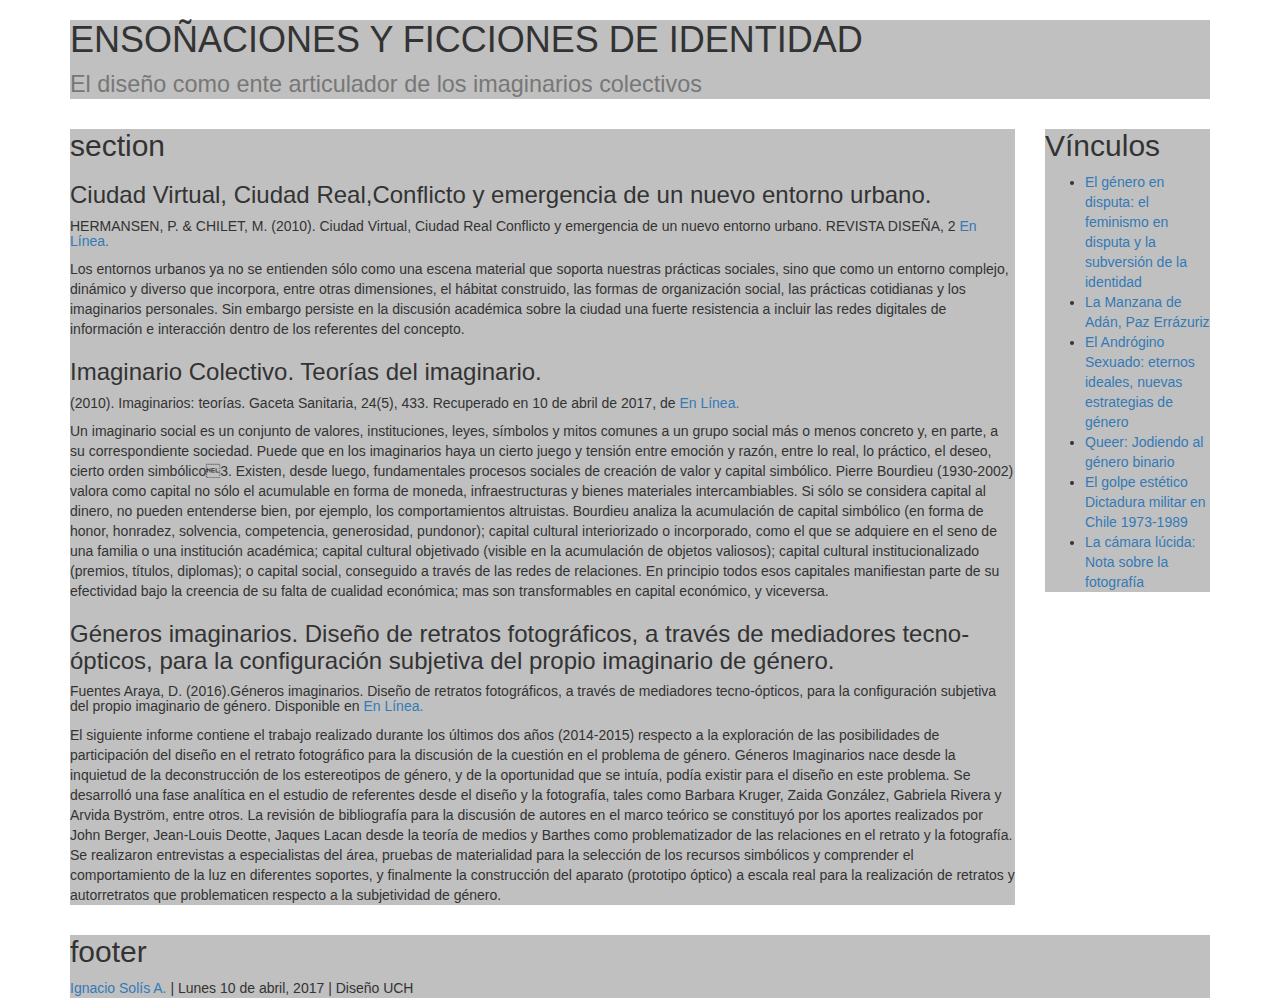
==== index.html @ e7287f75 "primera subida" ====
<!DOCTYPE html>
<html lang="es">
    <head>
        <meta charset="utf-8">
        <meta http-equiv="X-UA-Compatible" content="IE=edge">
        <meta name="viewport" content="width=device-width, initial-scale=1">
        <title>Hola mundo!</title>
        <link href="css/bootstrap.min.css" rel="stylesheet">
        <link href="style.css" rel="stylesheet">
        <!--[if lt IE 9]>
        <script src="https://oss.maxcdn.com/html5shiv/3.7.2/html5shiv.min.js"></script>
        <script src="https://oss.maxcdn.com/respond/1.4.2/respond.min.js"></script>
        <![endif]-->
    </head>
    <body>
      <div class="container">
        <div class="row">
            <div class="col-sm-12">
            <header>
              <h1>ENSOÑACIONES Y FICCIONES DE IDENTIDAD<br />
              <small> El diseño como ente articulador de los imaginarios colectivos </small></h1>
            </header>
            </div>
            <div class="col-xs-8 col-md-9 col-lg-10">
              <section>
                <h2>section</h2>

                <article>
                   <h3> Ciudad Virtual, Ciudad Real,Conflicto y emergencia de un nuevo entorno urbano.</h3>
                   <h5> HERMANSEN, P. & CHILET, M. (2010). Ciudad Virtual, Ciudad Real Conflicto y emergencia de un nuevo entorno urbano. REVISTA DISEÑA, 2 <a href"http://www.revistadisena.com/ciudad-virtual-ciudad-real-conflicto-y-emergencia-de-un-nuevo-entorno-urbano/">En Línea. </a> </h5>
                   <p> Los entornos urbanos ya no se entienden sólo como una escena material que soporta nuestras prácticas sociales, sino que como un entorno complejo, dinámico y diverso que incorpora, entre otras dimensiones, el hábitat construido, las formas de organización social, las prácticas cotidianas y los imaginarios personales. Sin embargo persiste en la discusión académica sobre la ciudad una fuerte resistencia a incluir las redes digitales de información e interacción dentro de los referentes del concepto. </p>
                </article>

                <article>
                   <h3> Imaginario Colectivo. Teorías del imaginario.</h3>
                   <h5> (2010). Imaginarios: teorías. Gaceta Sanitaria, 24(5), 433. Recuperado en 10 de abril de 2017, de <a href"http://scielo.isciii.es/scielo.php?script=sci_arttext&pid=S0213-91112010000500015&lng=es&tlng=es">En Línea. </a> </h5>
                   <p> Un imaginario social es un conjunto de valores, instituciones, leyes, símbolos y mitos comunes a un grupo social más o menos concreto y, en parte, a su correspondiente sociedad. Puede que en los imaginarios haya un cierto juego y tensión entre emoción y razón, entre lo real, lo práctico, el deseo, cierto orden simbólico3. Existen, desde luego, fundamentales procesos sociales de creación de valor y capital simbólico. Pierre Bourdieu (1930-2002) valora como capital no sólo el acumulable en forma de moneda, infraestructuras y bienes materiales intercambiables. Si sólo se considera capital al dinero, no pueden entenderse bien, por ejemplo, los comportamientos altruistas. Bourdieu analiza la acumulación de capital simbólico (en forma de honor, honradez, solvencia, competencia, generosidad, pundonor); capital cultural interiorizado o incorporado, como el que se adquiere en el seno de una familia o una institución académica; capital cultural objetivado (visible en la acumulación de objetos valiosos); capital cultural institucionalizado (premios, títulos, diplomas); o capital social, conseguido a través de las redes de relaciones. En principio todos esos capitales manifiestan parte de su efectividad bajo la creencia de su falta de cualidad económica; mas son transformables en capital económico, y viceversa. </p>
                </article>

                <article>
                   <h3> Géneros imaginarios. Diseño de retratos fotográficos, a través de mediadores tecno-ópticos, para la configuración subjetiva del propio imaginario de género.</h3>
                   <h5> Fuentes Araya, D. (2016).Géneros imaginarios. Diseño de retratos fotográficos, a través de mediadores tecno-ópticos, para la configuración subjetiva del propio imaginario de género. Disponible en <a href" http://repositorio.uchile.cl/handle/2250/139573">En Línea.</a> </h5>
                   <p> El siguiente informe contiene el trabajo realizado durante los últimos dos años (2014-2015) respecto a la exploración de las posibilidades de participación del diseño en el retrato fotográfico para la discusión de la cuestión en el problema de género.
 Géneros Imaginarios nace desde la inquietud de la deconstrucción de los estereotipos de género, y de la oportunidad que se intuía, podía existir para el diseño en este problema.
 Se desarrolló una fase analítica en el estudio de referentes desde el diseño y la fotografía, tales como Barbara Kruger, Zaida González, Gabriela Rivera y Arvida Byström, entre otros. La revisión de bibliografía para la discusión de autores en el marco teórico se constituyó por los aportes realizados por John Berger, Jean-Louis Deotte, Jaques Lacan desde la teoría de medios y Barthes como problematizador de las relaciones en el retrato y la fotografía. Se realizaron entrevistas a especialistas del área, pruebas de materialidad para la selección de los recursos simbólicos y comprender el comportamiento de la luz en diferentes soportes, y finalmente la construcción del aparato (prototipo óptico) a escala real para la realización de retratos y autorretratos que problematicen respecto a la subjetividad de género.</p>
                </article>

              </section>
            </div>
            <div class="col-sm-4 col-md-3 col-lg-2">
            <aside>
              <h2>Vínculos</h2>
              <ul>
                <li><a href="https://books.google.cl/books/about/El_g%C3%A9nero_en_disputa.html?id=zX4CGgAACAAJ&redir_esc=y">El género en disputa: el feminismo en disputa y la subversión de la identidad</a></li>
                <li><a href="https://nosomosqueer.wordpress.com/2015/07/01/paz-errazuriz-la-manzana-de-adan-1983-chile/">La Manzana de Adán, Paz Errázuriz</a></li>
                <li><a href="https://books.google.cl/books/about/El_andr%C3%B3gino_sexuado.html?id=IQKzAAAAIAAJ&redir_esc=y">El Andrógino Sexuado: eternos ideales, nuevas estrategias de género</a></li>
                <li><a href="https://www.facebook.com/elgeneroendisputa?fref=ts">Queer: Jodiendo al género binario</a> </li>
                <li><a href="https://www.kaypunku.com/index.php/kaypunku/article/download/16/29">El golpe estético Dictadura militar en Chile 1973-1989</a></li>
                <li><a href"https://rebecapardo.wordpress.com/2013/03/25/recordando-a-roland-barthes-releyendo-la-camara-lucida/">La cámara lúcida: Nota sobre la fotografía</a></li>
              </ul>
            <aside>
            </div>
            <div class="clearfix"></div>
            <div class="col-sm-12">
            <footer>
              <h2>footer</h2>
              <p><a href="mailto:ignacio.solis@ug.uchile.cl">Ignacio Solís A.</a> | Lunes 10 de abril, 2017 | Diseño UCH </p>

            </footer>
            </div>


        </div>
      </div>
      <script src="js/jquery.min.js"></script>
      <script src="js/bootstrap.min.js"></script>
    </body>
</html>
---- style.css ----
header,section, aside, footer {
  background:silver;
}

@media screen and (max-width: 768px) {
  header,section, aside, footer {
    background:black;
  }
}
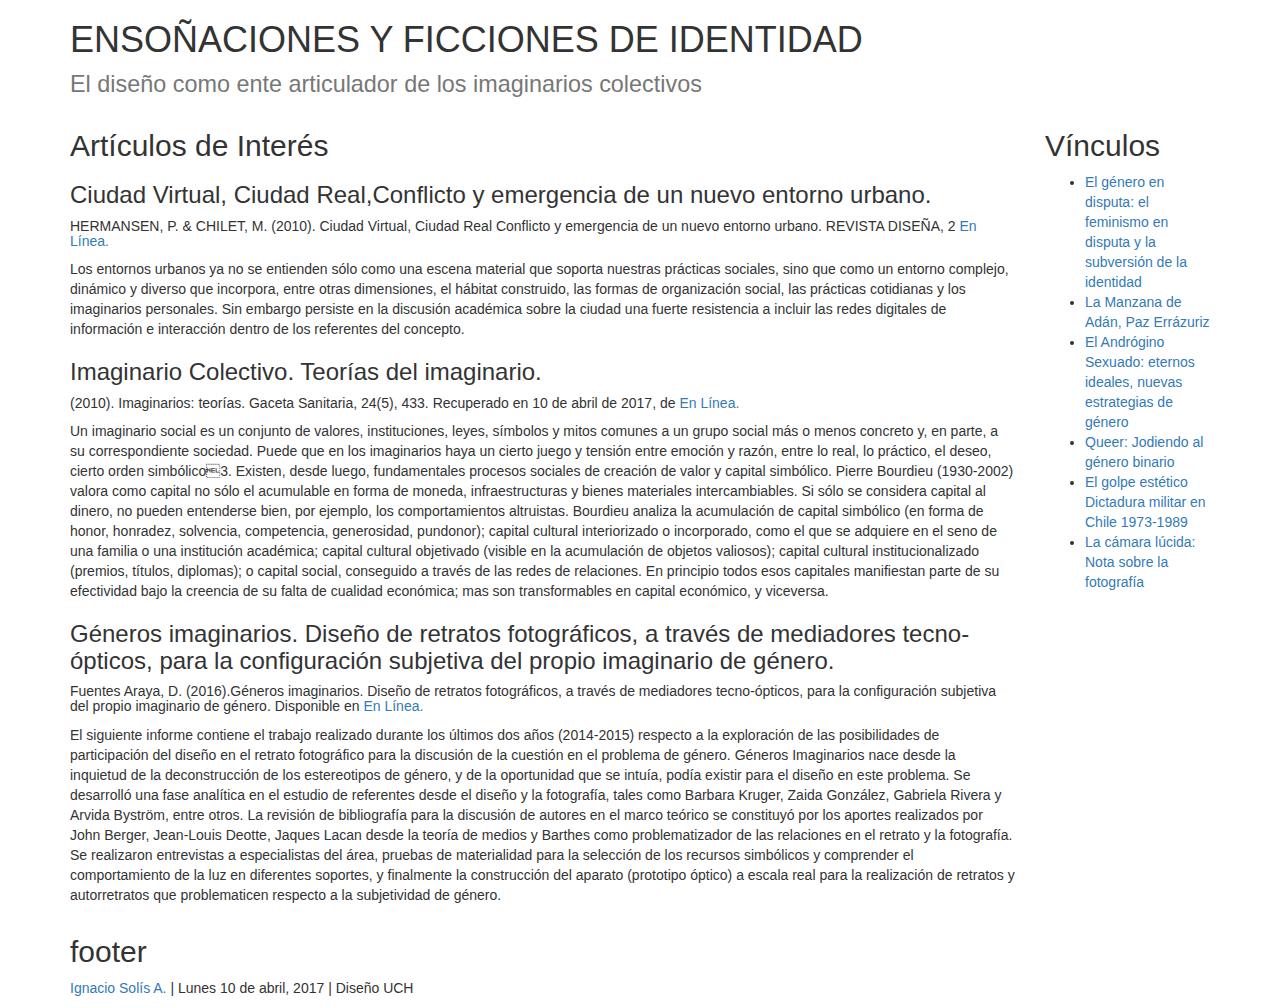
==== commit 8de4b3cf: "articulo-interes" ====
--- a/index.html
+++ b/index.html
@@ -23,7 +23,7 @@
             </div>
             <div class="col-xs-8 col-md-9 col-lg-10">
               <section>
-                <h2>section</h2>
+                <h2>Artículos de Interés</h2>
 
                 <article>
                    <h3> Ciudad Virtual, Ciudad Real,Conflicto y emergencia de un nuevo entorno urbano.</h3>
--- a/style.css
+++ b/style.css
@@ -1,5 +1,5 @@
 header,section, aside, footer {
-  background:silver;
+  background:#fff;
 }
 
 @media screen and (max-width: 768px) {
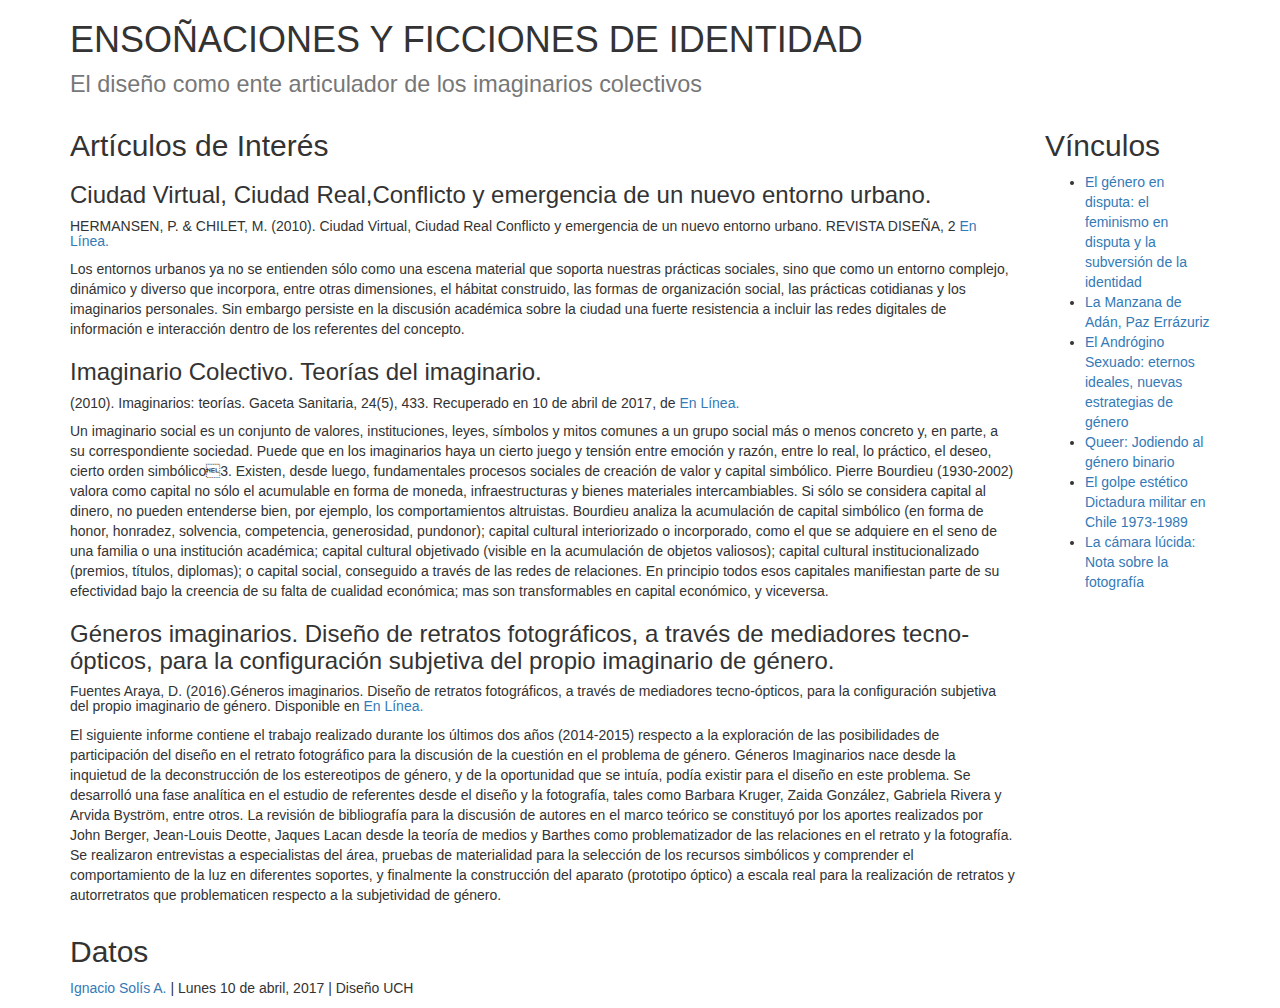
==== commit fa782561: "datos" ====
--- a/index.html
+++ b/index.html
@@ -64,7 +64,7 @@
             <div class="clearfix"></div>
             <div class="col-sm-12">
             <footer>
-              <h2>footer</h2>
+              <h2>Datos</h2>
               <p><a href="mailto:ignacio.solis@ug.uchile.cl">Ignacio Solís A.</a> | Lunes 10 de abril, 2017 | Diseño UCH </p>
 
             </footer>
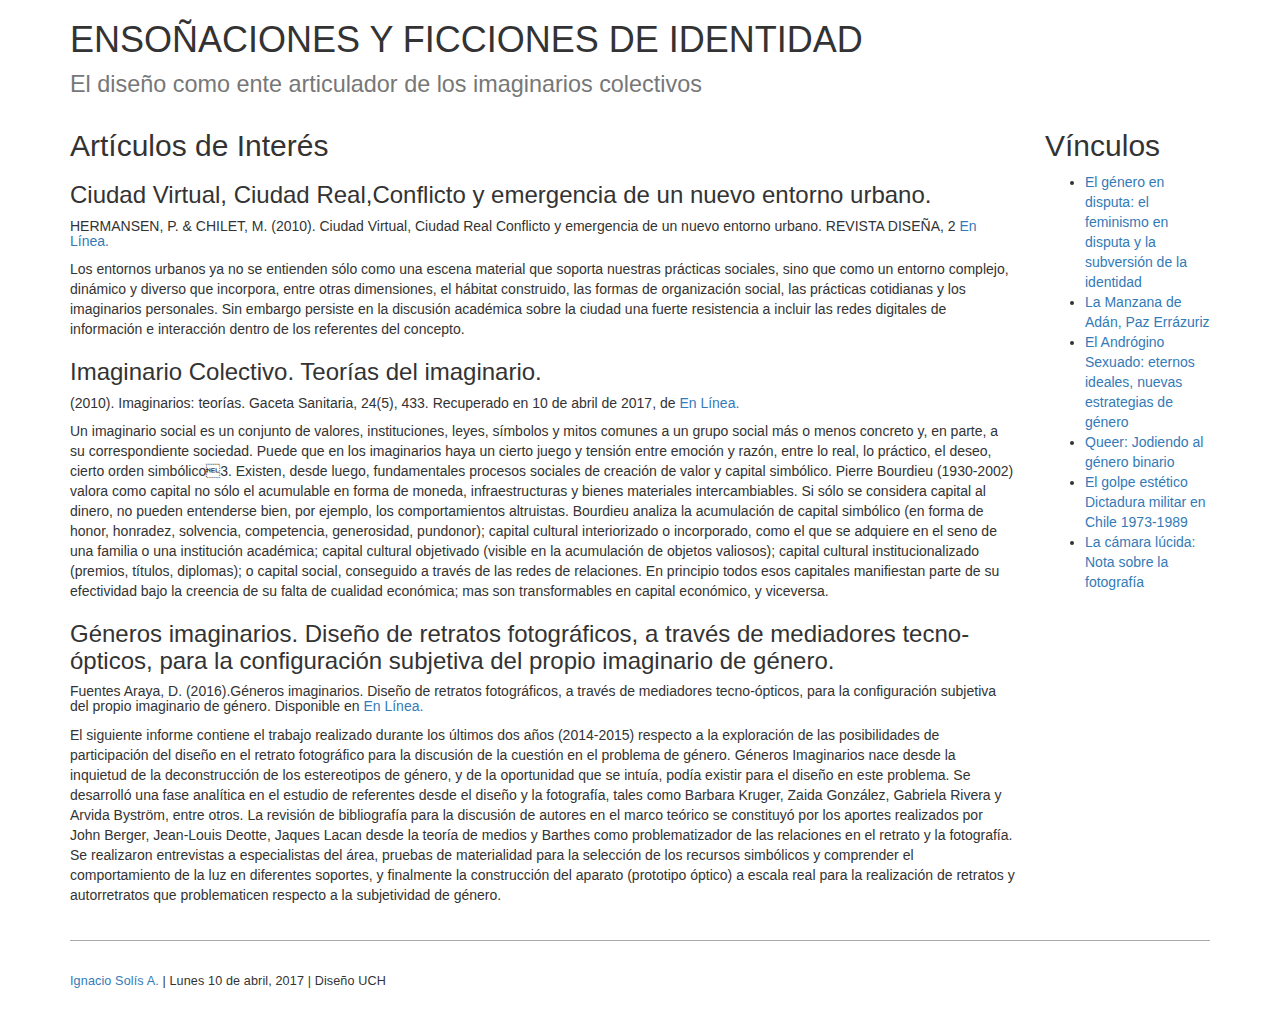
==== commit 5dd35d6f: "borre-datos" ====
--- a/index.html
+++ b/index.html
@@ -64,7 +64,7 @@
             <div class="clearfix"></div>
             <div class="col-sm-12">
             <footer>
-              <h2>Datos</h2>
+              <h2></h2>
               <p><a href="mailto:ignacio.solis@ug.uchile.cl">Ignacio Solís A.</a> | Lunes 10 de abril, 2017 | Diseño UCH </p>
 
             </footer>
--- a/style.css
+++ b/style.css
@@ -1,9 +1,20 @@
+body{
+  background: rgba{225,225,225,1};
+}
+
 header,section, aside, footer {
-  background:#fff;
+}
+
+footer{
+  border-top:1px solid #aaa;
+  padding-top:1em;
+  margin-top:2em;
+  margin-bottom:3em;
+  font-size:90%;
+  letter-spacing:0.01em;
 }
 
 @media screen and (max-width: 768px) {
   header,section, aside, footer {
-    background:black;
   }
 }
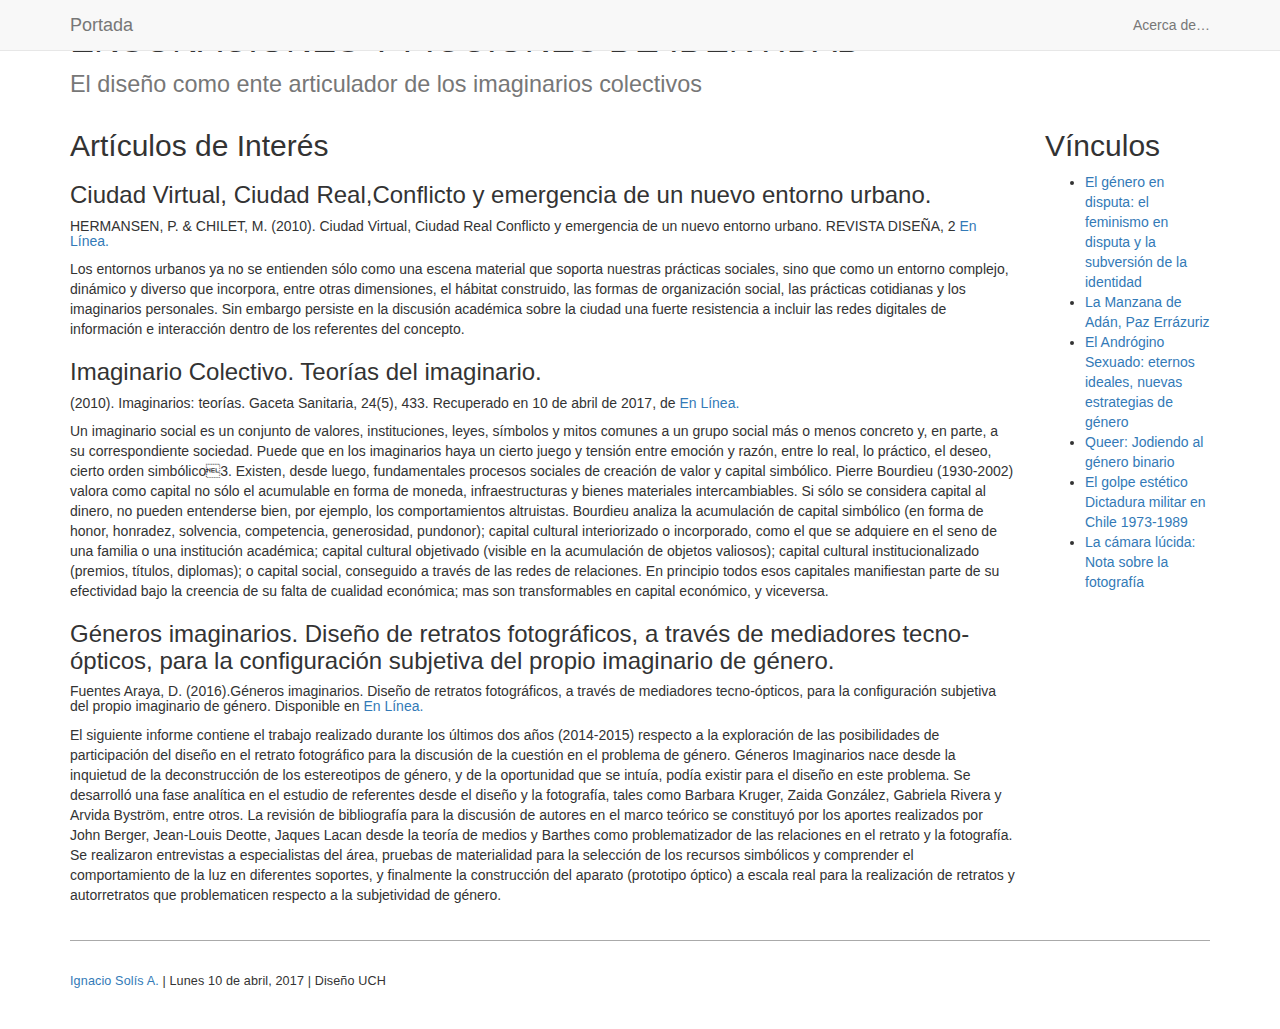
==== commit aade1094: "cambio-index" ====
--- a/index.html
+++ b/index.html
@@ -13,6 +13,27 @@
         <![endif]-->
     </head>
     <body>
+          <!--esto es nuevo-->
+      <nav class="navbar navbar-default navbar-fixed-top">
+        <div class="container">
+          <div class="navbar-header">
+            <button type="button" class="navbar-toggle collapsed" data-toggle="collapse" data-target="#navbar" aria-expanded="false" aria-controls="navbar">
+              <span class="sr-only">Toggle navigation</span>
+              <span class="icon-bar"></span>
+              <span class="icon-bar"></span>
+              <span class="icon-bar"></span>
+            </button>
+            <a class="navbar-brand" href="index.html">Portada</a>
+          </div>
+          <div id="navbar" class="navbar-collapse collapse">
+            <ul class="nav navbar-nav navbar-right">
+              <li><a href="about.html">Acerca de…</a></li>
+            </ul>
+          </div><!--/.nav-collapse -->
+        </div>
+      </nav>
+       <!--llega hasta acá y lo puedes copiar/pegar-->
+        
       <div class="container">
         <div class="row">
             <div class="col-sm-12">
@@ -27,20 +48,20 @@
 
                 <article>
                    <h3> Ciudad Virtual, Ciudad Real,Conflicto y emergencia de un nuevo entorno urbano.</h3>
-                   <h5> HERMANSEN, P. & CHILET, M. (2010). Ciudad Virtual, Ciudad Real Conflicto y emergencia de un nuevo entorno urbano. REVISTA DISEÑA, 2 <a href"http://www.revistadisena.com/ciudad-virtual-ciudad-real-conflicto-y-emergencia-de-un-nuevo-entorno-urbano/">En Línea. </a> </h5>
+                   <h5> HERMANSEN, P. & CHILET, M. (2010). Ciudad Virtual, Ciudad Real Conflicto y emergencia de un nuevo entorno urbano. REVISTA DISEÑA, 2 <a href="http://www.revistadisena.com/ciudad-virtual-ciudad-real-conflicto-y-emergencia-de-un-nuevo-entorno-urbano/">En Línea. </a> </h5>
                    <p> Los entornos urbanos ya no se entienden sólo como una escena material que soporta nuestras prácticas sociales, sino que como un entorno complejo, dinámico y diverso que incorpora, entre otras dimensiones, el hábitat construido, las formas de organización social, las prácticas cotidianas y los imaginarios personales. Sin embargo persiste en la discusión académica sobre la ciudad una fuerte resistencia a incluir las redes digitales de información e interacción dentro de los referentes del concepto. </p>
                 </article>
 
                 <article>
                    <h3> Imaginario Colectivo. Teorías del imaginario.</h3>
-                   <h5> (2010). Imaginarios: teorías. Gaceta Sanitaria, 24(5), 433. Recuperado en 10 de abril de 2017, de <a href"http://scielo.isciii.es/scielo.php?script=sci_arttext&pid=S0213-91112010000500015&lng=es&tlng=es">En Línea. </a> </h5>
+                   <h5> (2010). Imaginarios: teorías. Gaceta Sanitaria, 24(5), 433. Recuperado en 10 de abril de 2017, de <a href="http://scielo.isciii.es/scielo.php?script=sci_arttext&pid=S0213-91112010000500015&lng=es&tlng=es">En Línea. </a> </h5>
                    <p> Un imaginario social es un conjunto de valores, instituciones, leyes, símbolos y mitos comunes a un grupo social más o menos concreto y, en parte, a su correspondiente sociedad. Puede que en los imaginarios haya un cierto juego y tensión entre emoción y razón, entre lo real, lo práctico, el deseo, cierto orden simbólico 3. Existen, desde luego, fundamentales procesos sociales de creación de valor y capital simbólico. Pierre Bourdieu (1930-2002) valora como capital no sólo el acumulable en forma de moneda, infraestructuras y bienes materiales intercambiables. Si sólo se considera capital al dinero, no pueden entenderse bien, por ejemplo, los comportamientos altruistas. Bourdieu analiza la acumulación de capital simbólico (en forma de honor, honradez, solvencia, competencia, generosidad, pundonor); capital cultural interiorizado o incorporado, como el que se adquiere en el seno de una familia o una institución académica; capital cultural objetivado (visible en la acumulación de objetos valiosos); capital cultural institucionalizado (premios, títulos, diplomas); o capital social, conseguido a través de las redes de relaciones. En principio todos esos capitales manifiestan parte de su efectividad bajo la creencia de su falta de cualidad económica; mas son transformables en capital económico, y viceversa. </p>
                 </article>
 
                 <article>
                    <h3> Géneros imaginarios. Diseño de retratos fotográficos, a través de mediadores tecno-ópticos, para la configuración subjetiva del propio imaginario de género.</h3>
-                   <h5> Fuentes Araya, D. (2016).Géneros imaginarios. Diseño de retratos fotográficos, a través de mediadores tecno-ópticos, para la configuración subjetiva del propio imaginario de género. Disponible en <a href" http://repositorio.uchile.cl/handle/2250/139573">En Línea.</a> </h5>
+                   <h5> Fuentes Araya, D. (2016).Géneros imaginarios. Diseño de retratos fotográficos, a través de mediadores tecno-ópticos, para la configuración subjetiva del propio imaginario de género. Disponible en <a href="http://repositorio.uchile.cl/handle/2250/139573">En Línea.</a> </h5>
                    <p> El siguiente informe contiene el trabajo realizado durante los últimos dos años (2014-2015) respecto a la exploración de las posibilidades de participación del diseño en el retrato fotográfico para la discusión de la cuestión en el problema de género.
  Géneros Imaginarios nace desde la inquietud de la deconstrucción de los estereotipos de género, y de la oportunidad que se intuía, podía existir para el diseño en este problema.
  Se desarrolló una fase analítica en el estudio de referentes desde el diseño y la fotografía, tales como Barbara Kruger, Zaida González, Gabriela Rivera y Arvida Byström, entre otros. La revisión de bibliografía para la discusión de autores en el marco teórico se constituyó por los aportes realizados por John Berger, Jean-Louis Deotte, Jaques Lacan desde la teoría de medios y Barthes como problematizador de las relaciones en el retrato y la fotografía. Se realizaron entrevistas a especialistas del área, pruebas de materialidad para la selección de los recursos simbólicos y comprender el comportamiento de la luz en diferentes soportes, y finalmente la construcción del aparato (prototipo óptico) a escala real para la realización de retratos y autorretratos que problematicen respecto a la subjetividad de género.</p>
